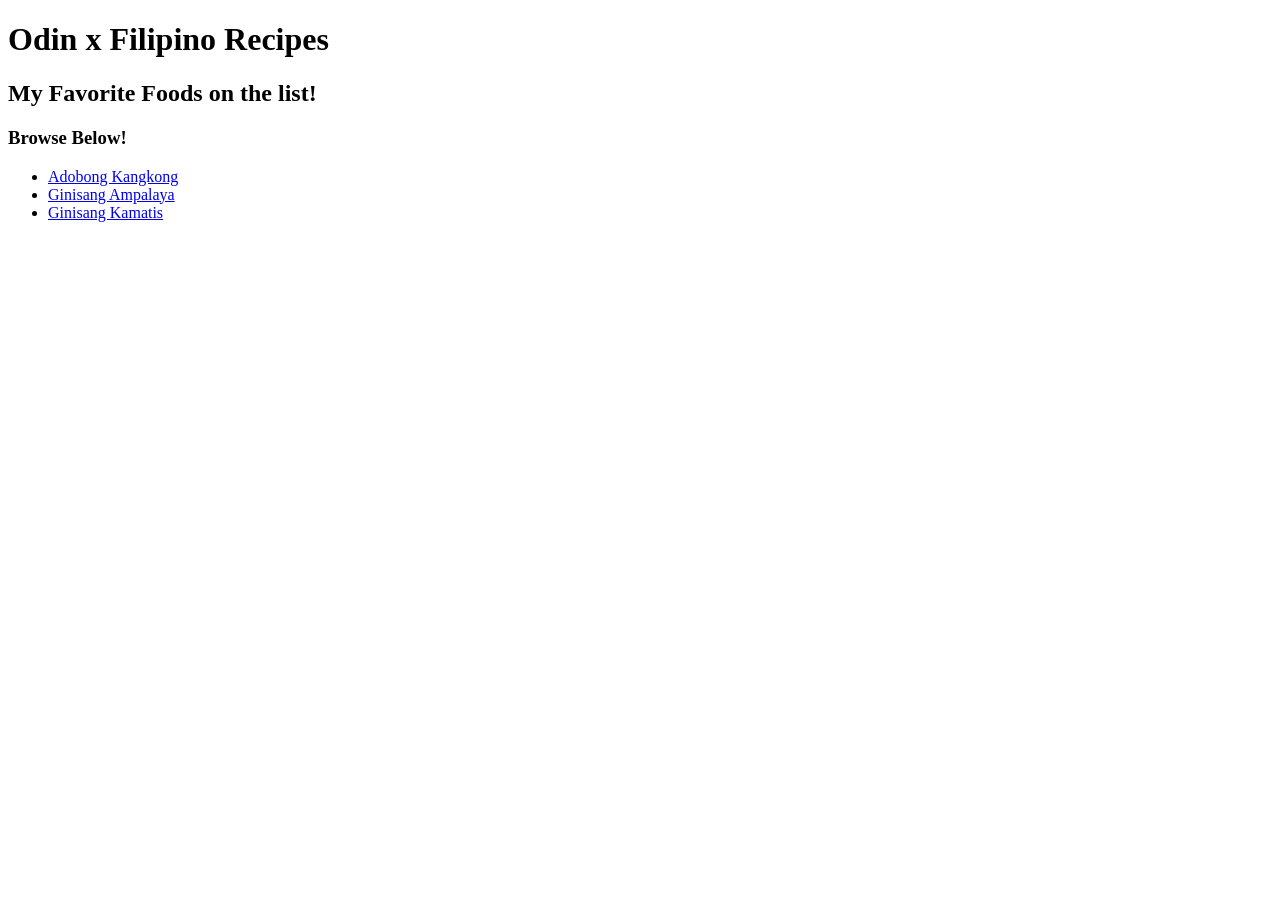
==== index.html @ ea33cf9c "Add 3 .html recipe and images of the recipes." ====
<!DOCTYPE html>
<html lang="en">
<head>
    <meta charset="UTF-8">
    <meta name="viewport" content="width=device-width, initial-scale=1.0">
    <title>Odin-Recipes</title>
</head>
<body>
    <h1>Odin x Filipino Recipes</h1>
    <h2> My Favorite Foods on the list!</h2>
    <h3> Browse Below!</h3>
    <ul>
        <li><a href="/pages/Ado_Kangkong.html" target="_blank" rel="noreferrer">Adobong Kangkong</a></li>
        <li><a href="/pages/Gin_Ampalaya.html" target="_blank" rel="noreferrer">Ginisang Ampalaya</a></li>
        <li><a href="/pages/Gin_Kamatis.html" target="_blank" rel="noreferrer">Ginisang Kamatis</a></li>

    </ul>
</body>
</html>
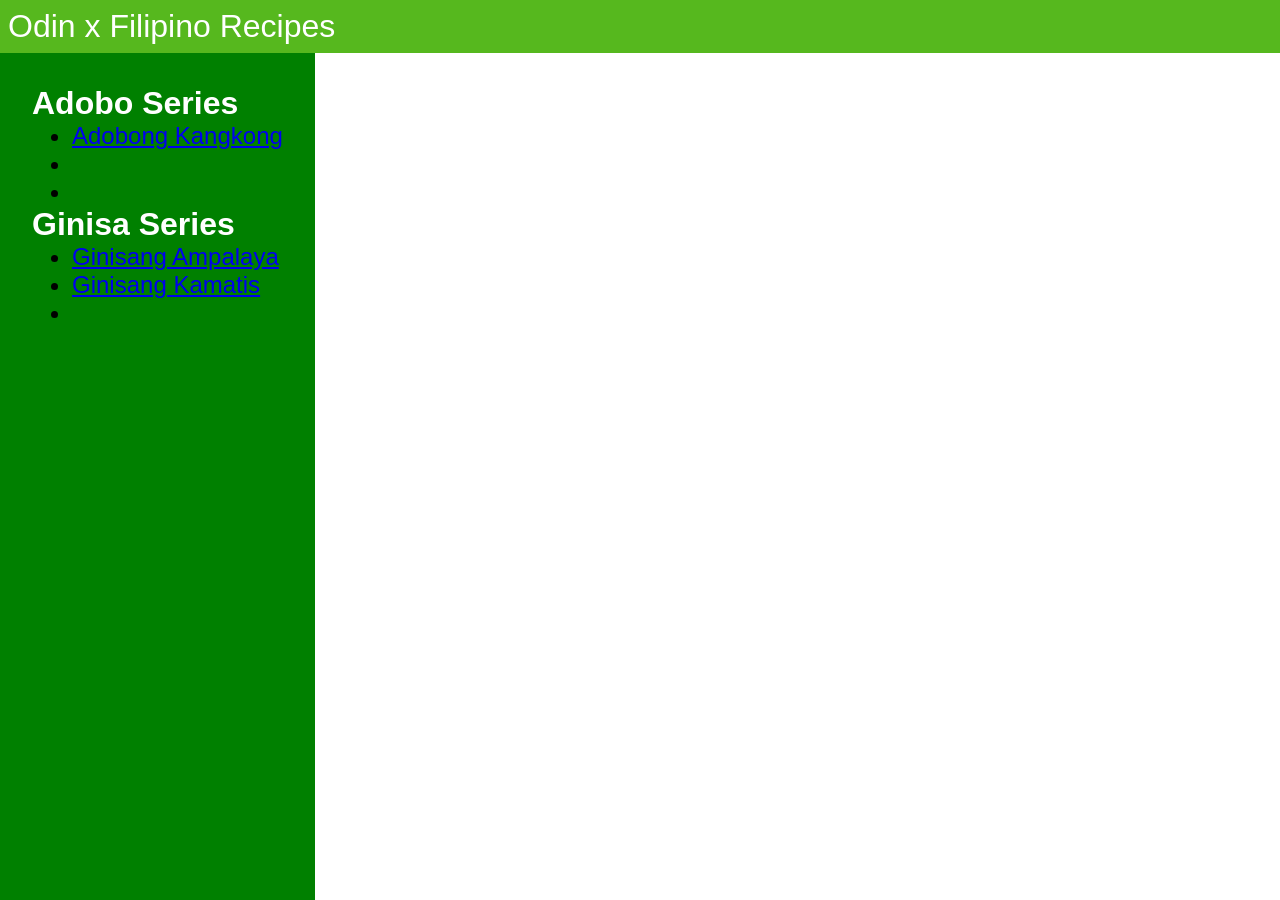
==== commit ebef3176: "changes" ====
--- a/index.html
+++ b/index.html
@@ -1,19 +1,57 @@
-<!DOCTYPE html>
+<!doctype html>
 <html lang="en">
-<head>
-    <meta charset="UTF-8">
-    <meta name="viewport" content="width=device-width, initial-scale=1.0">
+  <head>
+    <meta charset="UTF-8" />
+    <meta name="viewport" content="width=device-width, initial-scale=1.0" />
+    <link rel="stylesheet" href="styles.css" />
     <title>Odin-Recipes</title>
-</head>
-<body>
-    <h1>Odin x Filipino Recipes</h1>
-    <h2> My Favorite Foods on the list!</h2>
-    <h3> Browse Below!</h3>
-    <ul>
-        <li><a href="/pages/Ado_Kangkong.html" target="_blank" rel="noreferrer">Adobong Kangkong</a></li>
-        <li><a href="/pages/Gin_Ampalaya.html" target="_blank" rel="noreferrer">Ginisang Ampalaya</a></li>
-        <li><a href="/pages/Gin_Kamatis.html" target="_blank" rel="noreferrer">Ginisang Kamatis</a></li>
-
-    </ul>
-</body>
-</html>+  </head>
+  <body>
+    <div class="header">
+      <div class="logo">Odin x Filipino Recipes</div>
+    </div>
+    <div class="body">
+      <div class="sidebar">
+        <div class="list">
+          <h1 class="head">Adobo Series</h1>
+          <div class="point">
+            <ul>
+              <li>
+                <a
+                  href="/pages/Ado_Kangkong.html"
+                  target="_blank"
+                  rel="noreferrer"
+                  >Adobong Kangkong</a
+                >
+              </li>
+              <li></li>
+              <li></li>
+            </ul>
+          </div>
+          <h1 class="head">Ginisa Series</h1>
+          <div class="point">
+            <ul>
+              <li>
+                <a
+                  href="/pages/Gin_Ampalaya.html"
+                  target="_blank"
+                  rel="noreferrer"
+                  >Ginisang Ampalaya</a
+                >
+              </li>
+              <li>
+                <a
+                  href="/pages/Gin_Kamatis.html"
+                  target="_blank"
+                  rel="noreferrer"
+                  >Ginisang Kamatis</a
+                >
+              </li>
+              <li></li>
+            </ul>
+          </div>
+        </div>
+      </div>
+    </div>
+  </body>
+</html>
--- a/styles.css
+++ b/styles.css
@@ -0,0 +1,51 @@
+* {
+    font-family: -apple-system, BlinkMacSystemFont, 'Segoe UI', Roboto, Oxygen, Ubuntu, Cantarell, 'Open Sans', 'Helvetica Neue', sans-serif;
+    margin: 0;
+}
+
+body {
+    display: flex;
+    flex-direction: column;
+    min-height: 100vh;
+}
+
+.body {
+    flex: 1;
+    display: flex;
+}
+
+
+.header {
+    background-color: rgb(86, 184, 30);
+    padding: 0.5rem;
+
+}
+
+.logo {
+    font-size: 2rem;
+    color: white;
+
+}
+
+.head {
+
+    font-size: 2rem;
+    color: rgb(255, 255, 255);
+    
+    
+}
+
+
+.sidebar {
+    background-color: green;
+    box-sizing: border-box;
+    flex-shrink: 0;
+    padding: 2rem;
+    
+}
+
+.point {
+    font-size: 1.5rem;
+    padding: 2;
+}
+
